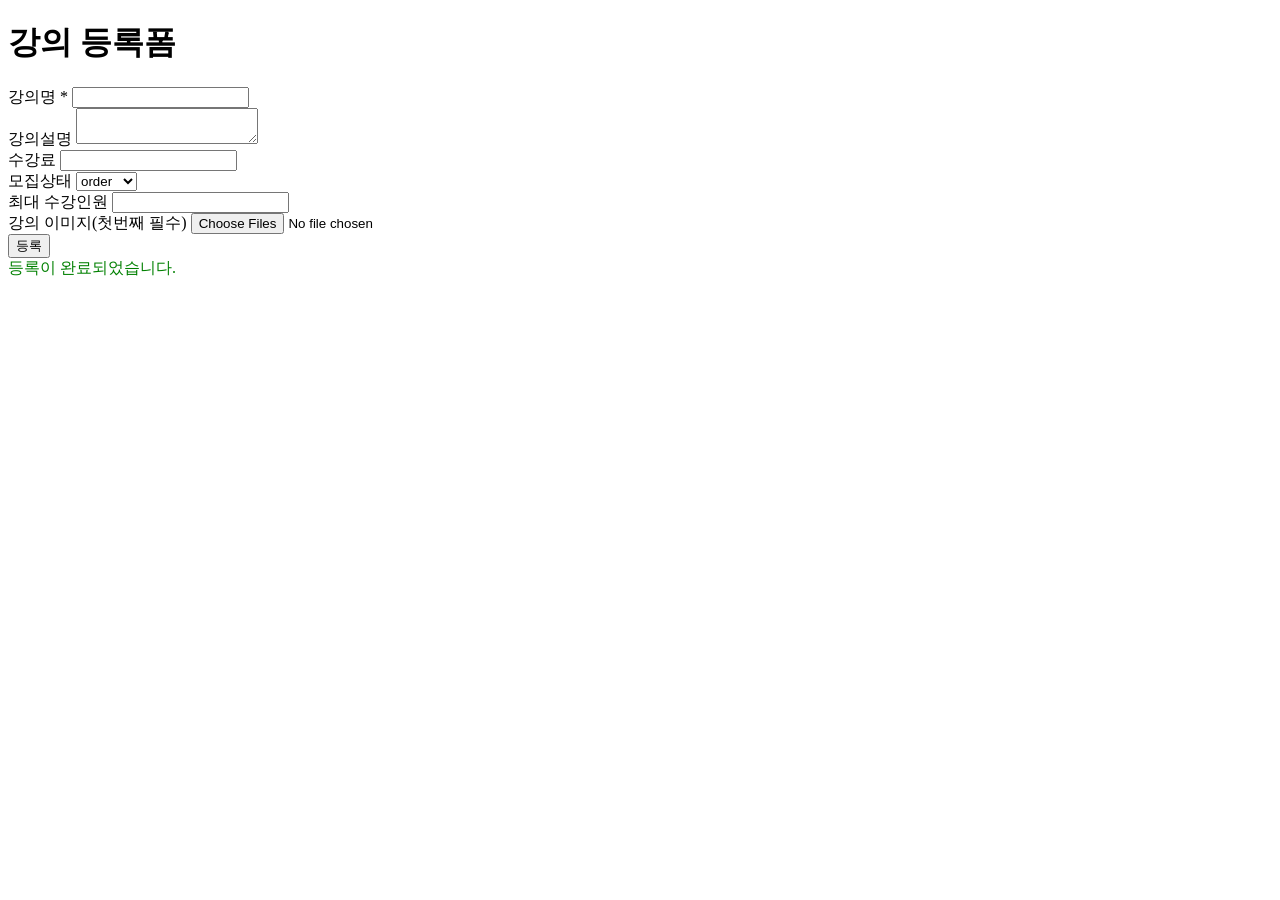
==== src/main/resources/templates/course/courseForm.html @ 0d3d7531 "250814 목록조회수정중" ====
<!-- src/main/resources/templates/course/courseForm.html -->
<!DOCTYPE html>
<html xmlns:th="http://www.thymeleaf.org">
<head>
    <meta charset="UTF-8" />
    <title>강의 등록</title>
</head>
<body>
<h1>강의 등록폼</h1>

<!-- 서버에서 넣어준 에러 메시지(있을 때만) -->
<div th:if="${errorMessage != null}" style="color:red" th:text="${errorMessage}"></div>

<!-- 바인딩 편의 기능 안 씀: 일반 HTML 폼 + name 매칭으로만 처리 -->
<form action="/admin/course/new" method="post" enctype="multipart/form-data">
    <!-- CSRF가 켜져 있으면 자동 주입된 _csrf로 hidden 추가 (없으면 렌더 안 됨) -->
    <div th:if="${_csrf != null}">
    </div>        <input type="hidden" th:name="${_csrf.parameterName}" th:value="${_csrf.token}">


    <div>
        <label for="courseName">강의명 *</label>
        <input type="text" id="courseName" name="courseName" required />
    </div>

    <div>
        <label for="courseDescription">강의설명</label>
        <textarea id="courseDescription" name="courseDescription"></textarea>
    </div>

    <div>
        <label for="courseFee">수강료</label>
        <input type="number" id="courseFee" name="courseFee" />
    </div>

    <div>
        <label for="intemSellStatus">모집상태</label>
        <select id="intemSellStatus" name="intemSellStatus">
            <!-- 네 enum 값 그대로 -->
            <option value="order">order</option>
            <option value="cancel">cancel</option>
        </select>
    </div>

    <div>
        <label for="maxEnrollment">최대 수강인원</label>
        <input type="number" id="maxEnrollment" name="maxEnrollment" />
    </div>

    <div>
        <label for="courseImgFile">강의 이미지(첫번째 필수)</label>
        <input type="file" id="courseImgFile" name="courseImgFile" multiple />
    </div>

    <button type="submit">등록</button>
    <div th:if="${param.success}" style="color: green;">등록이 완료되었습니다.</div>
</form>
</body>
</html>
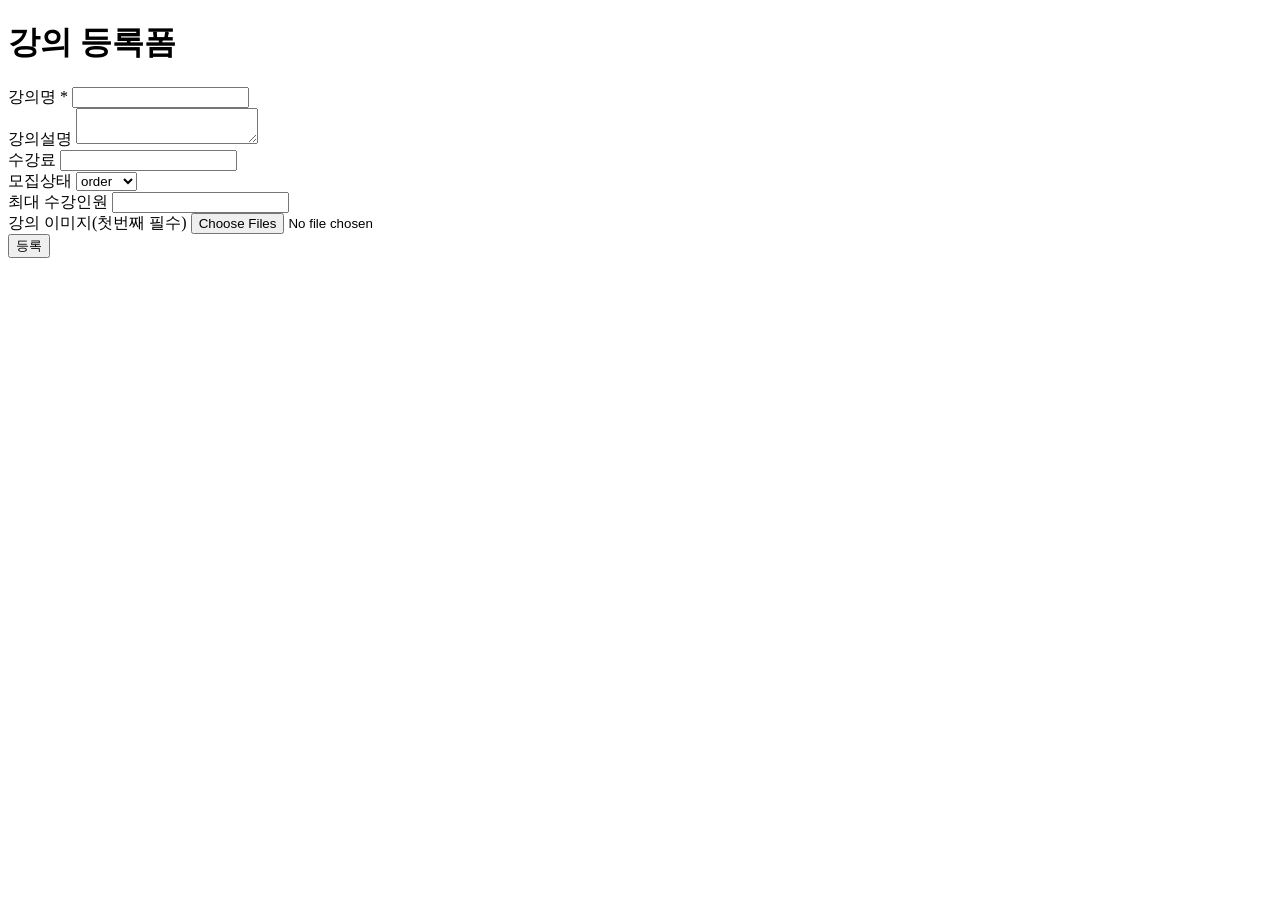
==== commit 4d98207f: "250815 feat(admin) : course 상세/수정/삭제/ view / 이미지썸네일출력, 타임리프" ====
--- a/src/main/resources/templates/course/courseForm.html
+++ b/src/main/resources/templates/course/courseForm.html
@@ -1,59 +1,49 @@
-<!-- src/main/resources/templates/course/courseForm.html -->
 <!DOCTYPE html>
 <html xmlns:th="http://www.thymeleaf.org">
-<head>
-    <meta charset="UTF-8" />
-    <title>강의 등록</title>
-</head>
+<head><meta charset="UTF-8" /><title>강의 등록</title></head>
 <body>
 <h1>강의 등록폼</h1>
 
-<!-- 서버에서 넣어준 에러 메시지(있을 때만) -->
-<div th:if="${errorMessage != null}" style="color:red" th:text="${errorMessage}"></div>
+<div th:if="${errorMessage}" style="color:red" th:text="${errorMessage}"></div>
 
-<!-- 바인딩 편의 기능 안 씀: 일반 HTML 폼 + name 매칭으로만 처리 -->
 <form action="/admin/course/new" method="post" enctype="multipart/form-data">
-    <!-- CSRF가 켜져 있으면 자동 주입된 _csrf로 hidden 추가 (없으면 렌더 안 됨) -->
-    <div th:if="${_csrf != null}">
-    </div>        <input type="hidden" th:name="${_csrf.parameterName}" th:value="${_csrf.token}">
-
+    <!-- CSRF: name은 하드코딩, value만 조건부 -->
+    <input type="hidden" name="_csrf" th:if="${_csrf != null}" th:value="${_csrf.token}"/>
 
     <div>
-        <label for="courseName">강의명 *</label>
-        <input type="text" id="courseName" name="courseName" required />
+        <label>강의명 *</label>
+        <input type="text" name="courseName" required/>
     </div>
 
     <div>
-        <label for="courseDescription">강의설명</label>
-        <textarea id="courseDescription" name="courseDescription"></textarea>
+        <label>강의설명</label>
+        <textarea name="courseDescription"></textarea>
     </div>
 
     <div>
-        <label for="courseFee">수강료</label>
-        <input type="number" id="courseFee" name="courseFee" />
+        <label>수강료</label>
+        <input type="number" name="courseFee"/>
     </div>
 
     <div>
-        <label for="intemSellStatus">모집상태</label>
-        <select id="intemSellStatus" name="intemSellStatus">
-            <!-- 네 enum 값 그대로 -->
+        <label>모집상태</label>
+        <select name="intemSellStatus">
             <option value="order">order</option>
             <option value="cancel">cancel</option>
         </select>
     </div>
 
     <div>
-        <label for="maxEnrollment">최대 수강인원</label>
-        <input type="number" id="maxEnrollment" name="maxEnrollment" />
+        <label>최대 수강인원</label>
+        <input type="number" name="maxEnrollment"/>
     </div>
 
     <div>
-        <label for="courseImgFile">강의 이미지(첫번째 필수)</label>
-        <input type="file" id="courseImgFile" name="courseImgFile" multiple />
+        <label>강의 이미지(첫번째 필수)</label>
+        <input type="file" name="courseImgFile" multiple/>
     </div>
 
     <button type="submit">등록</button>
-    <div th:if="${param.success}" style="color: green;">등록이 완료되었습니다.</div>
 </form>
 </body>
 </html>
